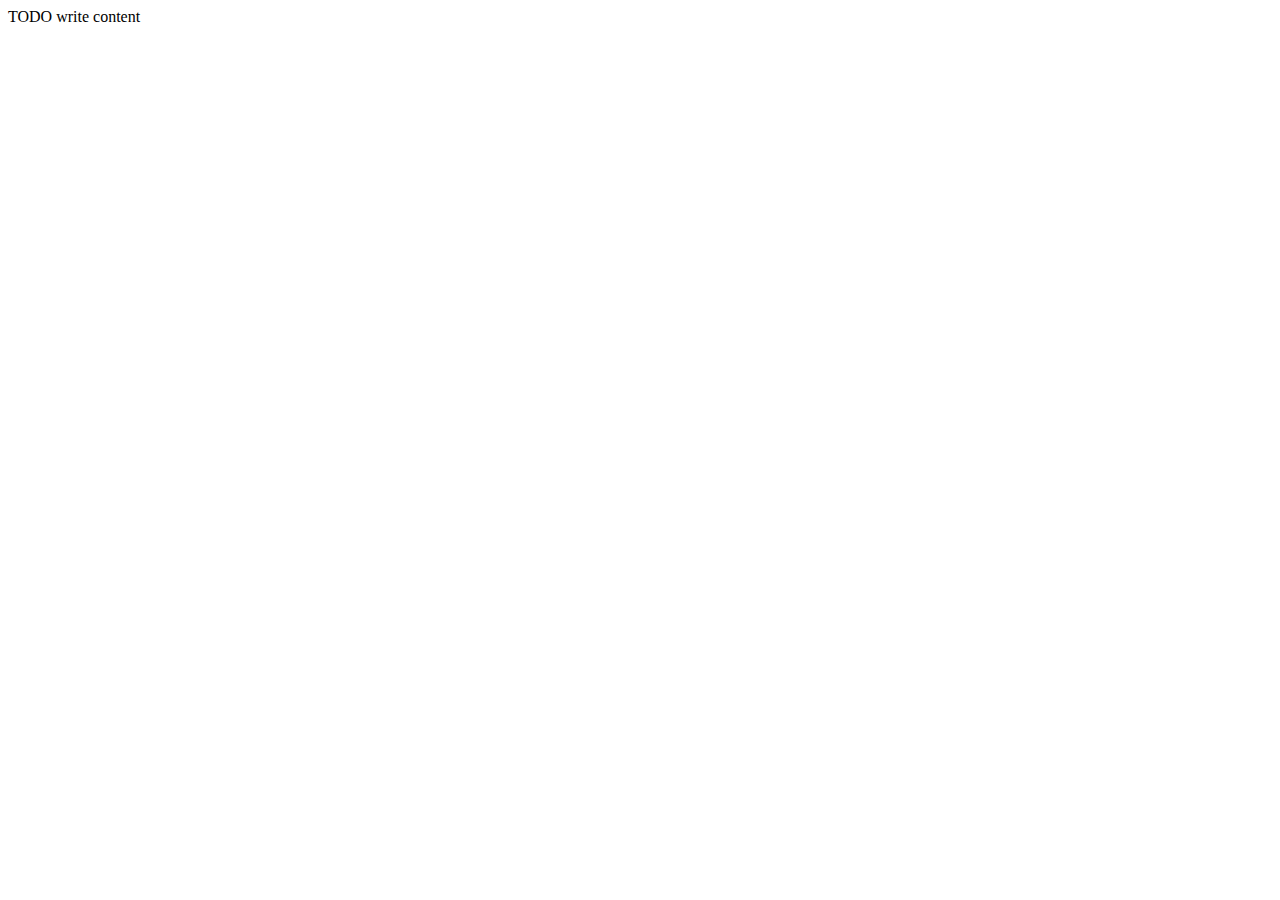
==== public_html/index.html @ dfe2ee77 "Initial commit" ====
<!DOCTYPE html>
<!--
To change this license header, choose License Headers in Project Properties.
To change this template file, choose Tools | Templates
and open the template in the editor.
-->
<html>
    <head>
        <title>TODO supply a title</title>
        <meta charset="UTF-8">
        <meta name="viewport" content="width=device-width, initial-scale=1.0">
    </head>
    <body>
        <div>TODO write content</div>
    </body>
</html>
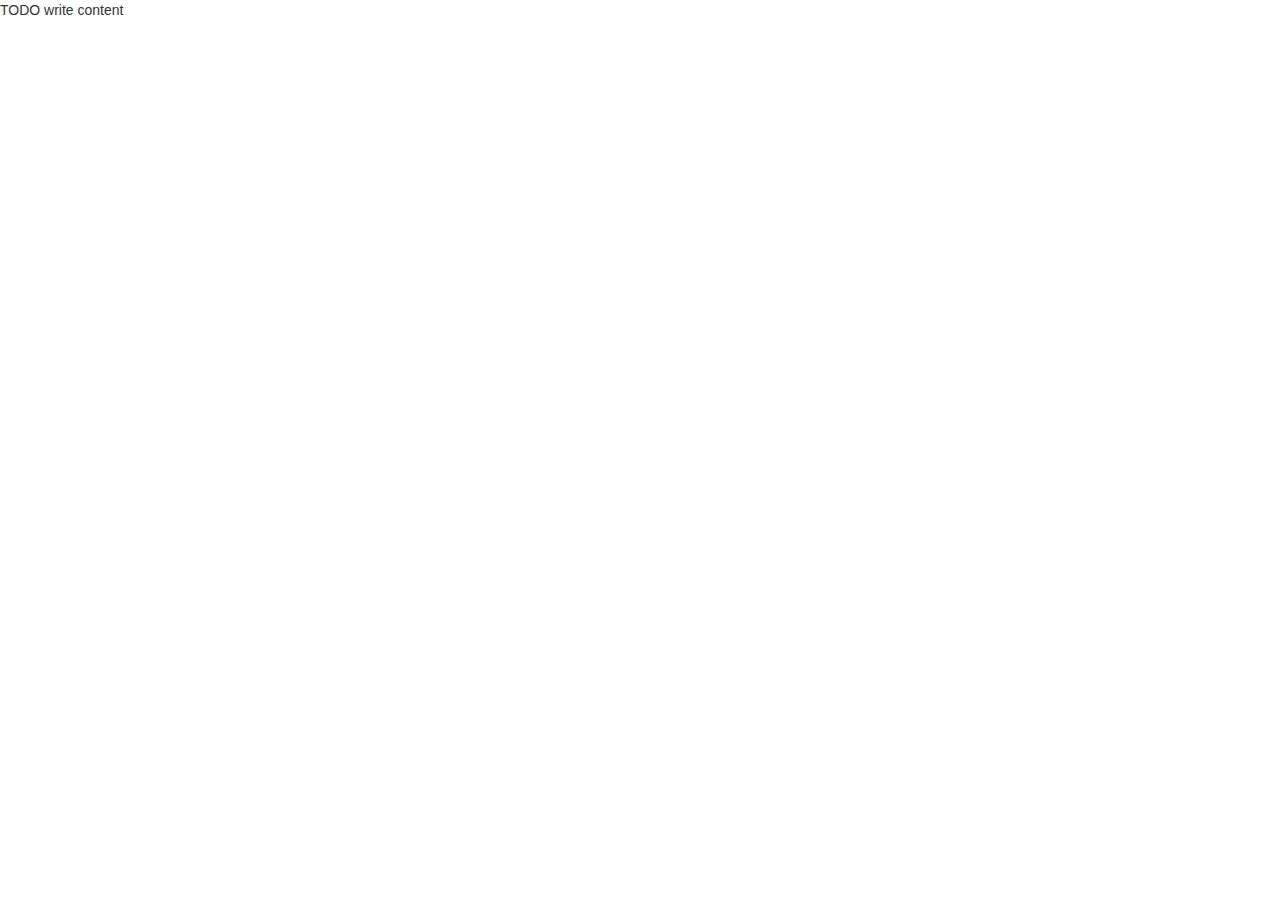
==== commit d971cebd: "working on milestone 2" ====
--- a/public_html/index.html
+++ b/public_html/index.html
@@ -9,6 +9,8 @@
         <title>TODO supply a title</title>
         <meta charset="UTF-8">
         <meta name="viewport" content="width=device-width, initial-scale=1.0">
+        <link type="text/css" rel="stylesheet" href="css/boostrap-theme.css">
+        <link type="text/css" rel="stylesheet" href="css/bootstrap.css">
     </head>
     <body>
         <div>TODO write content</div>
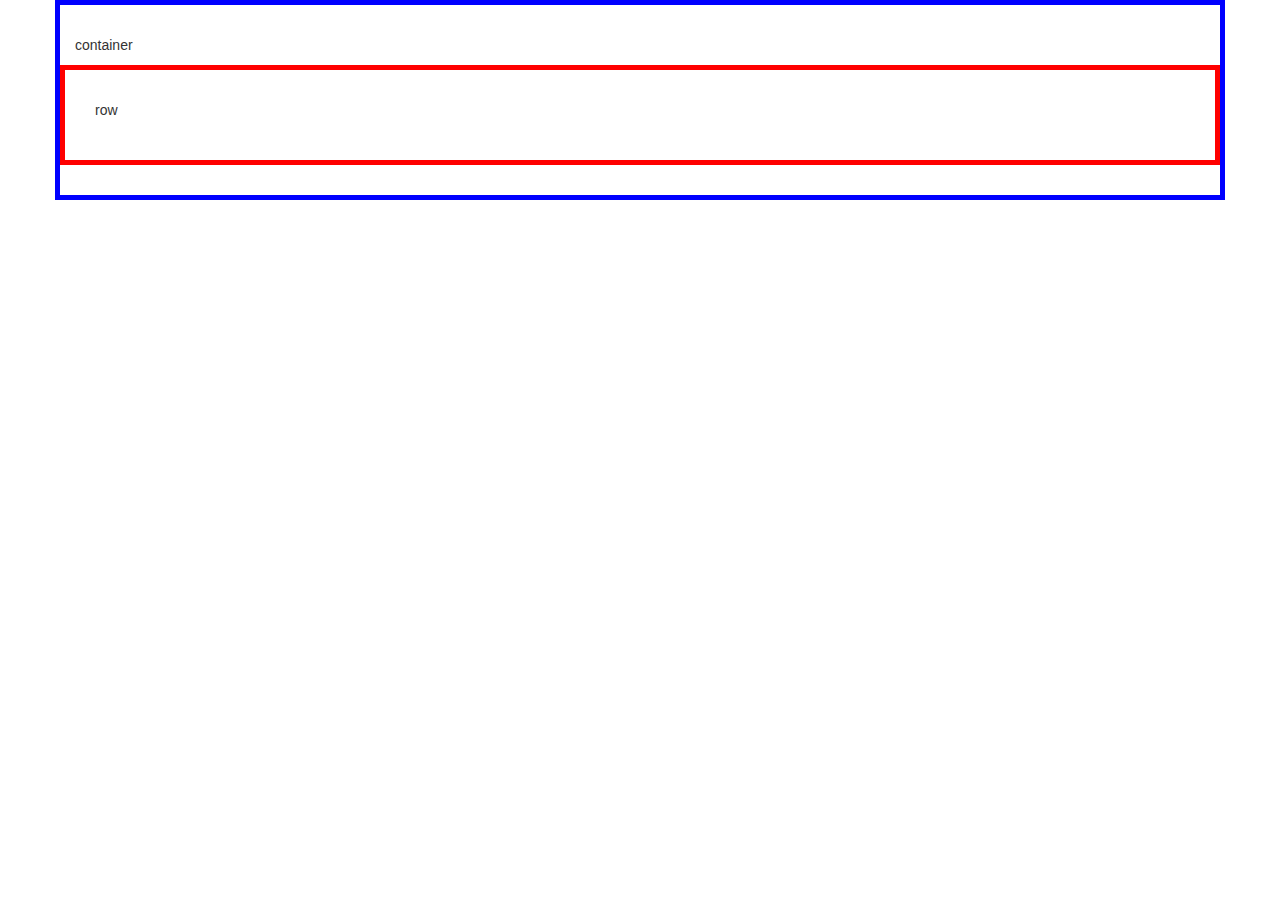
==== commit 0028c8ab: "Today I finished half of milestone 3" ====
--- a/public_html/index.html
+++ b/public_html/index.html
@@ -11,8 +11,14 @@
         <meta name="viewport" content="width=device-width, initial-scale=1.0">
         <link type="text/css" rel="stylesheet" href="css/boostrap-theme.css">
         <link type="text/css" rel="stylesheet" href="css/bootstrap.css">
+        <link type="text/css" rel="stylesheet" href="css/custom-style.css">
     </head>
     <body>
-        <div>TODO write content</div>
+        <div class="container">
+            <p>container</p>
+            <div class="row">
+                <p>row</p>
+            </div>
+        </div>
     </body>
 </html>
--- a/public_html/css/custom-style.css
+++ b/public_html/css/custom-style.css
@@ -0,0 +1,13 @@
+div {
+    border-style: solid;
+    border-width: 5px;
+    padding: 30px;
+}
+
+.container {
+    border-color: blue;
+}
+
+.row {
+    border-color: red;
+}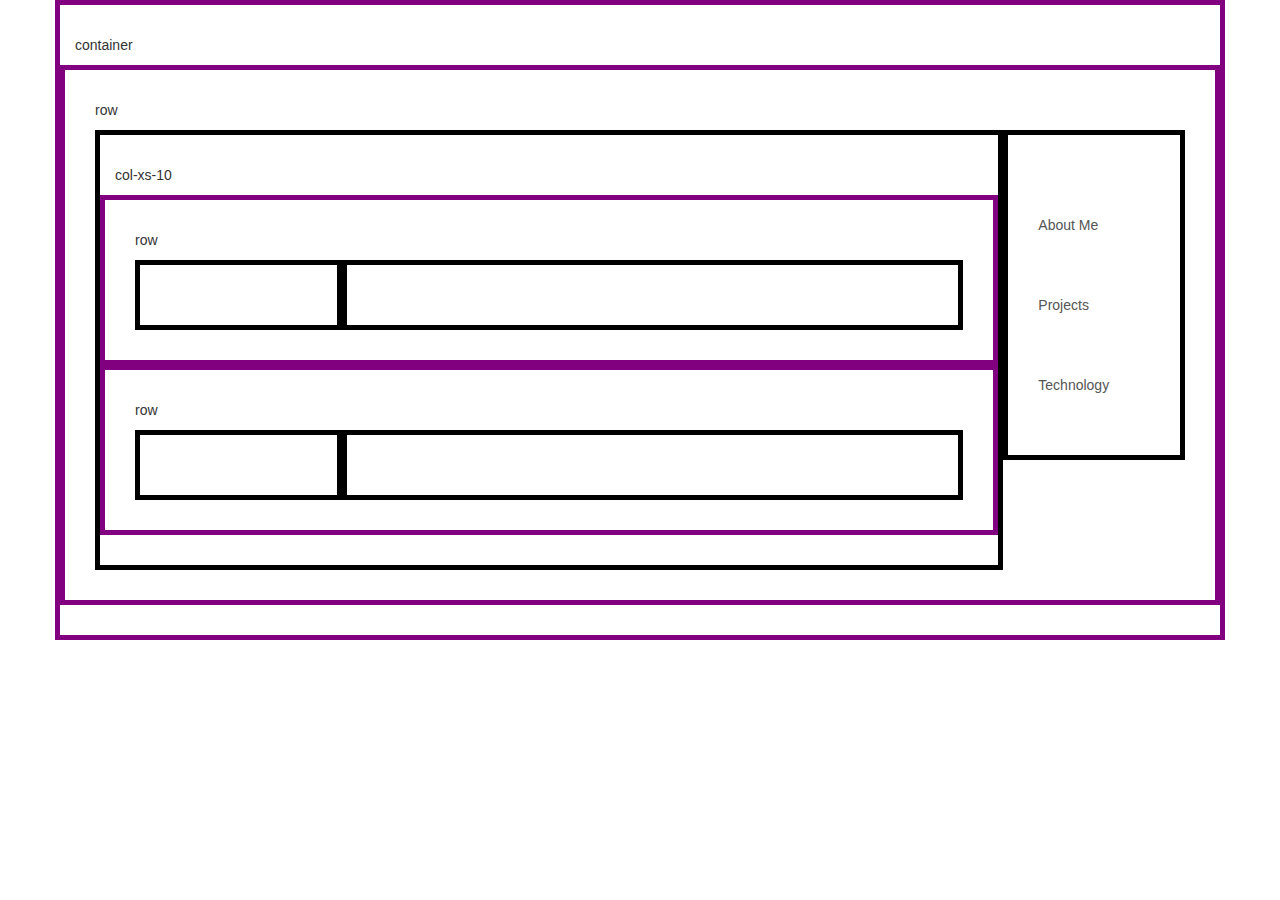
==== commit 46803e37: "almost finished milestone 4" ====
--- a/public_html/index.html
+++ b/public_html/index.html
@@ -18,6 +18,26 @@
             <p>container</p>
             <div class="row">
                 <p>row</p>
+                <div class="col-xs-10">
+                    <p>col-xs-10</p>
+                    <div class="row">
+                        <p>row</p>
+                        <div class="col-xs-3"></div>
+                        <div class="col-xs-9"></div>
+                    </div>
+                    <div class="row">
+                        <p>row</p>
+                           <div class="col-xs-3"></div>
+                        <div class="col-xs-9"></div>
+                    </div>
+                </div>
+                <div class="col-xs-2">
+                    <nav class="list-group">
+                        <a class="list-group-item" href="index.html">About Me</a>
+                        <a class="list-group-item" href="projects.html">Projects</a>
+                        <a class="list-group-item" href=technology.html>Technology</a>
+                    </nav>
+                </div>
             </div>
         </div>
     </body>
--- a/public_html/css/custom-style.css
+++ b/public_html/css/custom-style.css
@@ -1,13 +1,20 @@
 div {
     border-style: solid;
     border-width: 5px;
+    border-color: black;
     padding: 30px;
 }
 
 .container {
-    border-color: blue;
+    border-color: purple;
 }
 
 .row {
-    border-color: red;
-}+    border-color: purple;
+}
+
+.list-group-item {
+    border: 0;
+    margin-top: 40px;
+    margin-bottom: 40px;
+}xe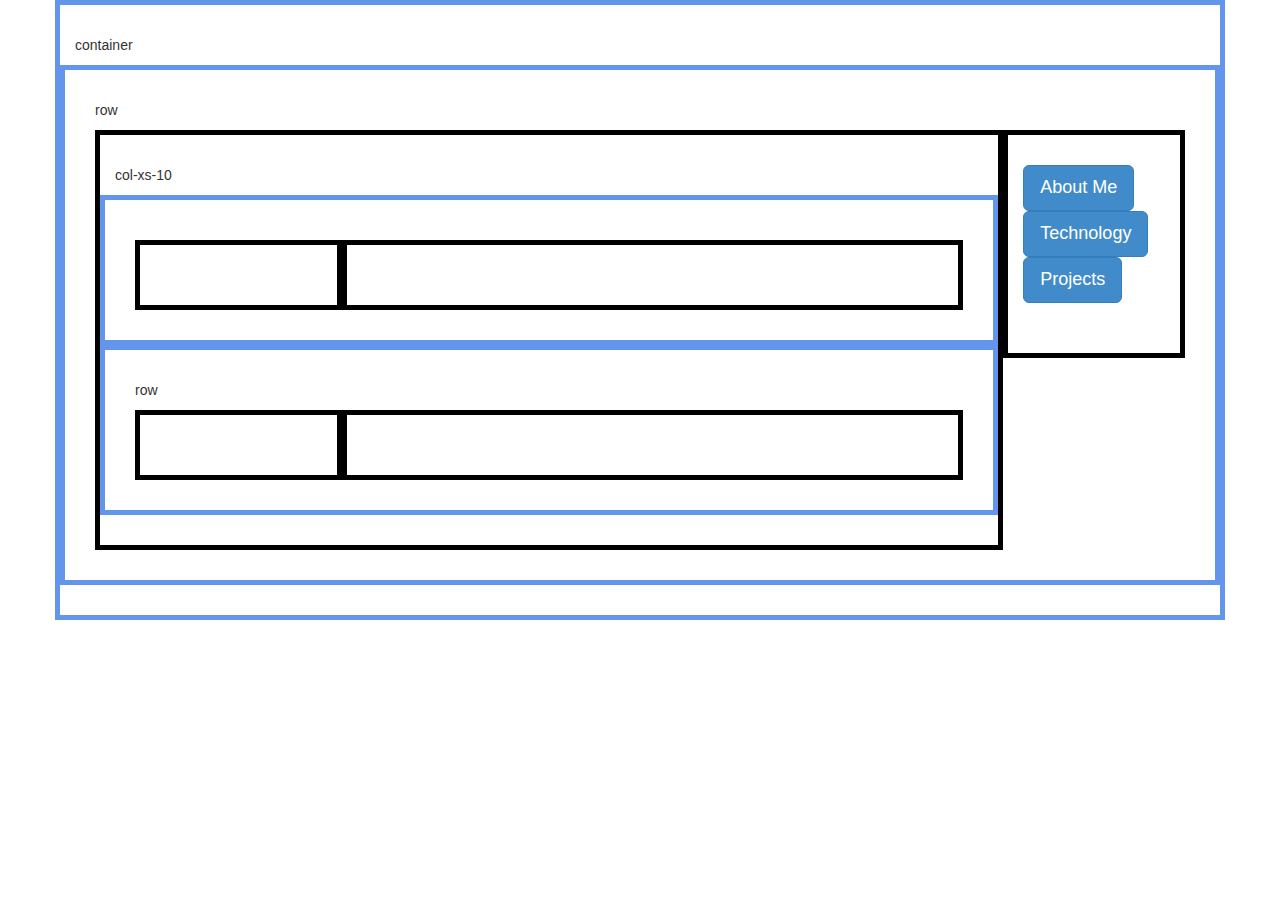
==== commit 03a1c43d: "intermediate stage" ====
--- a/public_html/index.html
+++ b/public_html/index.html
@@ -21,7 +21,7 @@
                 <div class="col-xs-10">
                     <p>col-xs-10</p>
                     <div class="row">
-                        <p>row</p>
+                        <p></p>
                         <div class="col-xs-3"></div>
                         <div class="col-xs-9"></div>
                     </div>
@@ -33,9 +33,10 @@
                 </div>
                 <div class="col-xs-2">
                     <nav class="list-group">
-                        <a class="list-group-item" href="index.html">About Me</a>
-                        <a class="list-group-item" href="projects.html">Projects</a>
-                        <a class="list-group-item" href=technology.html>Technology</a>
+                        <a href="index.html" type="button" class="btn btn-primary btn-lg">About Me</a>
+                        <a href="technology.html" type="button" class="btn btn-primary btn-lg">Technology</a>
+                        <a href="projects.html" type="button" class="btn btn btn-primary btn-lg">Projects</a>
+                       
                     </nav>
                 </div>
             </div>
--- a/public_html/css/custom-style.css
+++ b/public_html/css/custom-style.css
@@ -6,15 +6,21 @@
 }
 
 .container {
-    border-color: purple;
+    border-color: cornflowerblue;
 }
 
 .row {
-    border-color: purple;
+    border-color: cornflowerblue;
 }
 
 .list-group-item {
     border: 0;
-    margin-top: 40px;
-    margin-bottom: 40px;
-}xe+    margin-top: 30px;
+    margin-bottom: 30px;
+}
+body{   
+ background-image:url(http://applewallpapers.net/wallpapers/egfox_tiger_blue_eye-1280x800.jpg) 
+}
+a{
+    color: lightblue;
+}
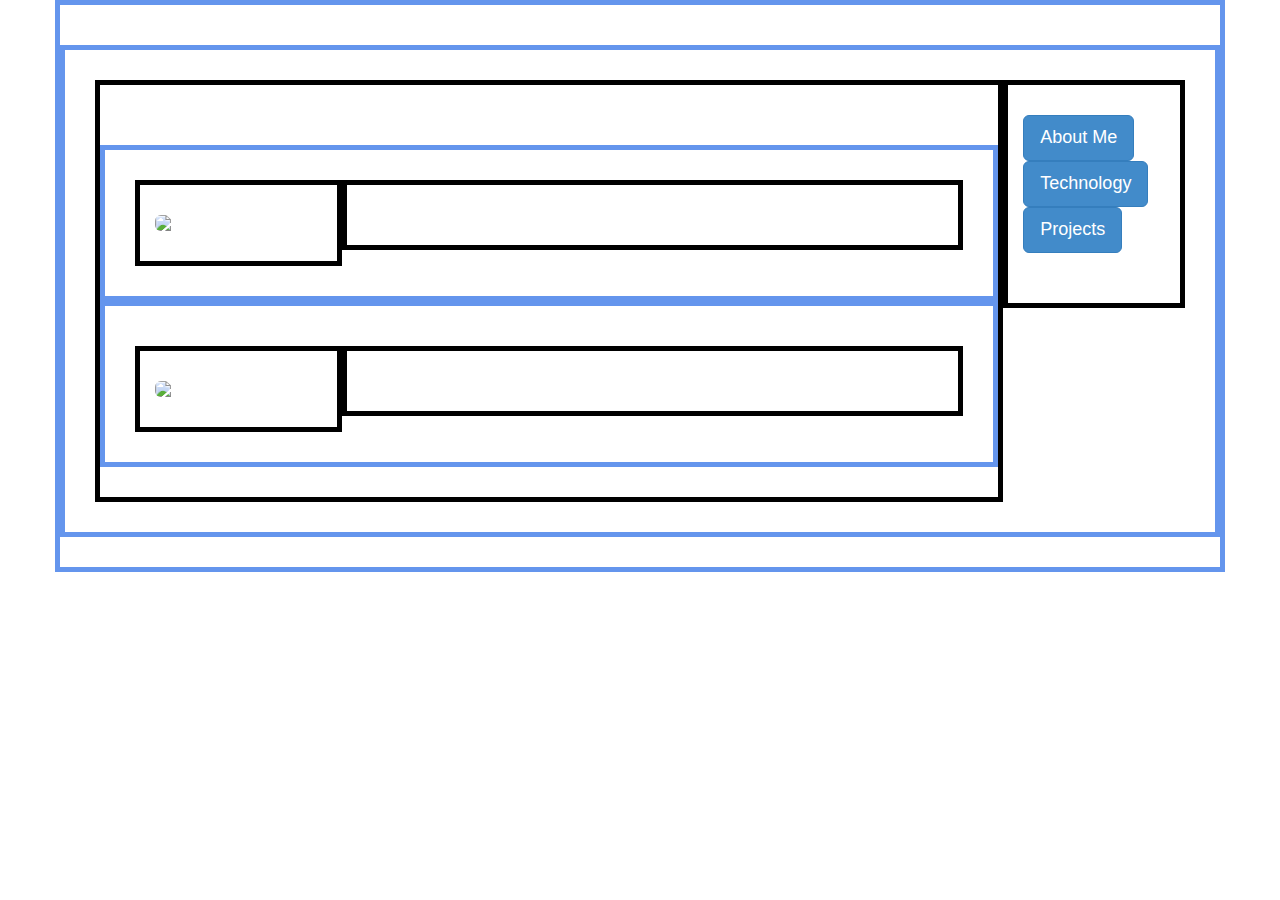
==== commit 22ba5729: "no message" ====
--- a/public_html/index.html
+++ b/public_html/index.html
@@ -6,7 +6,7 @@
 -->
 <html>
     <head>
-        <title>TODO supply a title</title>
+        <title>Aalaysia Stepney Portfolio-v2</title>
         <meta charset="UTF-8">
         <meta name="viewport" content="width=device-width, initial-scale=1.0">
         <link type="text/css" rel="stylesheet" href="css/boostrap-theme.css">
@@ -15,19 +15,21 @@
     </head>
     <body>
         <div class="container">
-            <p>container</p>
+            <p></p>
             <div class="row">
-                <p>row</p>
                 <div class="col-xs-10">
-                    <p>col-xs-10</p>
+                    <p>About Me</p>
                     <div class="row">
-                        <p></p>
-                        <div class="col-xs-3"></div>
+                        <div class="col-xs-3">
+                            <img class="img-responsive img-rounded" src="http://cdn2.mos.techradar.futurecdn.net//art/games_consoles/Xbox%20One-623-80.jpg">
+                        </div>
                         <div class="col-xs-9"></div>
                     </div>
                     <div class="row">
-                        <p>row</p>
-                           <div class="col-xs-3"></div>
+                        <p></p>
+                        <div class="col-xs-3">
+                            <img class="img-responsive img-rounded" src="http://infamoussecondson.eu.playstation.com/sites/default/files/mediaimages/InfamousSecondSon_screen011.jpg">
+                        </div>
                         <div class="col-xs-9"></div>
                     </div>
                 </div>
@@ -41,5 +43,7 @@
                 </div>
             </div>
         </div>
+        <script src="http://ajax.googleapis.com/ajax/libs/jquery/1.11.0/jquery.min.js"></script>
+       <script src="js/bootstrap.min.js"></script>
     </body>
 </html>
--- a/public_html/css/custom-style.css
+++ b/public_html/css/custom-style.css
@@ -24,3 +24,6 @@
 a{
     color: lightblue;
 }
+p{
+    color: white
+}
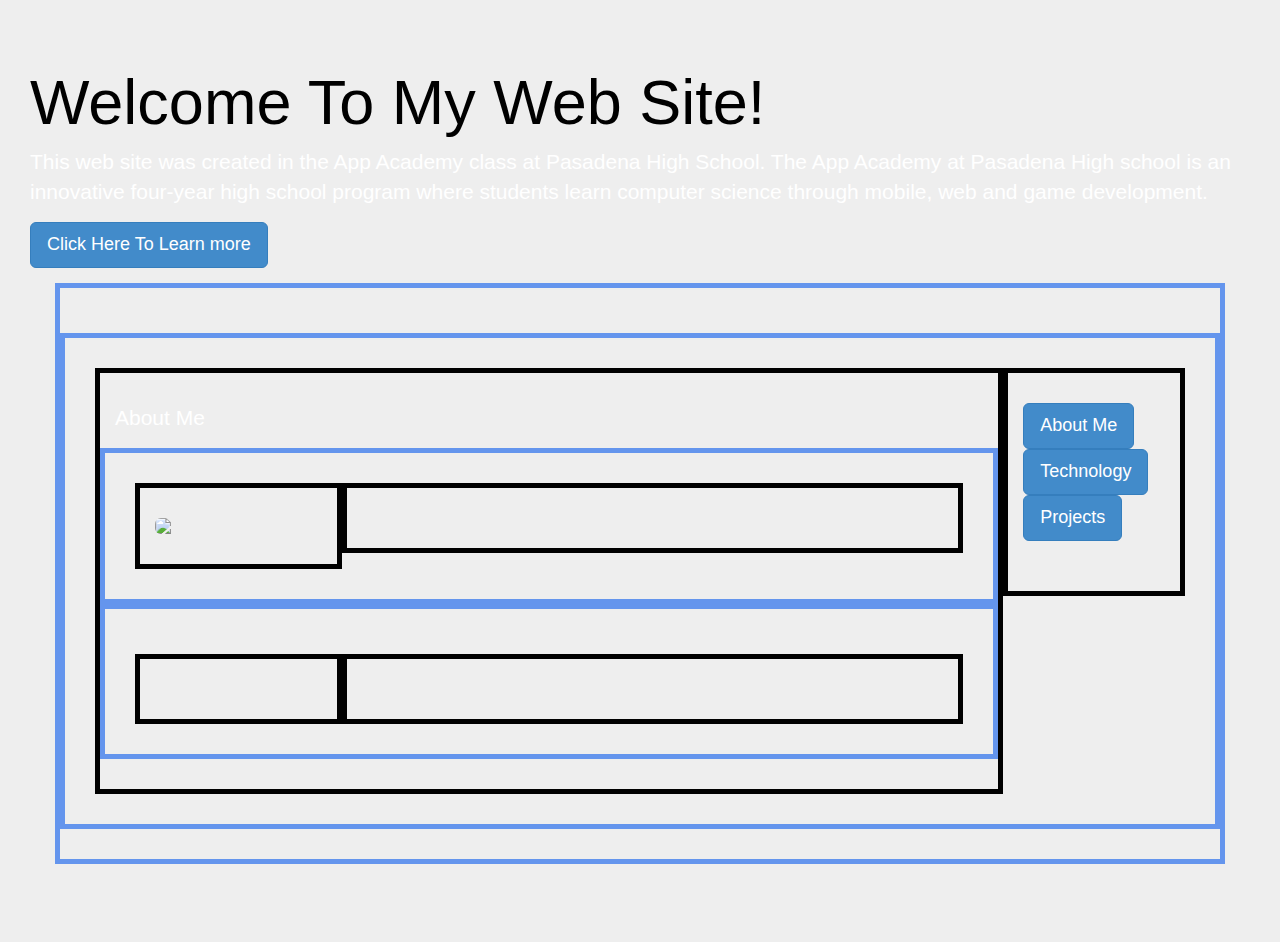
==== commit d623d438: "no message" ====
--- a/public_html/index.html
+++ b/public_html/index.html
@@ -13,7 +13,17 @@
         <link type="text/css" rel="stylesheet" href="css/bootstrap.css">
         <link type="text/css" rel="stylesheet" href="css/custom-style.css">
     </head>
-    <body>
+    <body
+        <div class="jumbotron">
+            <h1>Welcome To My Web Site!</h1>
+            <p> This web site was created in the App Academy class at Pasadena High School. 
+                The App Academy at Pasadena High school is an innovative four-year high school 
+                program where students learn computer science through mobile, web and game development. 
+            </p>
+            <p> <a href="http://information-technology-it.phs.pasadenausd.org/modules/groups/integrated_home.phtml?gid=3104248&msg_notify=FusionPage+description+updated.&sessionid=a1773b8cdbf23cb69a0ba8974ad6e36a&t=
+                   " class="btn btn-primary btn-lg" href="#" role="button"> Click Here To Learn more</a>
+            </p>
+        </div>
         <div class="container">
             <p></p>
             <div class="row">
@@ -28,7 +38,7 @@
                     <div class="row">
                         <p></p>
                         <div class="col-xs-3">
-                            <img class="img-responsive img-rounded" src="http://infamoussecondson.eu.playstation.com/sites/default/files/mediaimages/InfamousSecondSon_screen011.jpg">
+                            <img class="img-responsive img-rounded" src="">
                         </div>
                         <div class="col-xs-9"></div>
                     </div>
